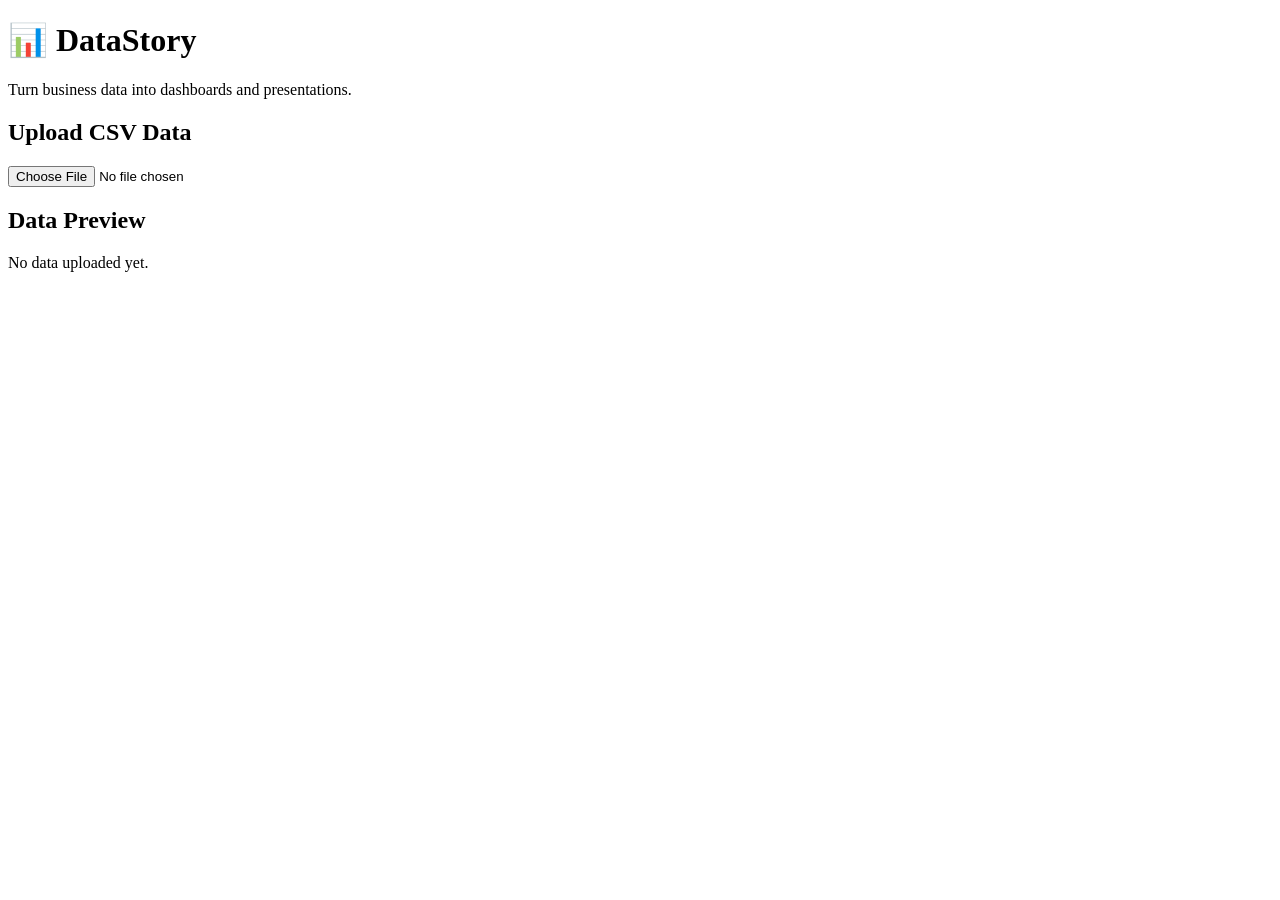
==== index.html @ 778e001a "Version 0.1" ====
<!DOCTYPE html>
<html lang="en">
<head>
    <meta charset="UTF-8">
    <meta name="viewport" content="width=device-width, initial-scale=1.0">
    <title>DataStory</title>
    <link rel="stylesheet" href="style.css">
</head>
<body>

    <div class="container">
        <h1>📊 DataStory</h1>
        <p class="tagline">
            Turn business data into dashboards and presentations.
        </p>

        <div class="upload-card">
            <h2>Upload CSV Data</h2>
            <input type="file" id="csvFile" accept=".csv">
        </div>

        <div class="table-card">
            <h2>Data Preview</h2>
            <div id="tableContainer">
                <p>No data uploaded yet.</p>
            </div>
        </div>
    </div>

    <script src="script.js"></script>
</body>
</html>
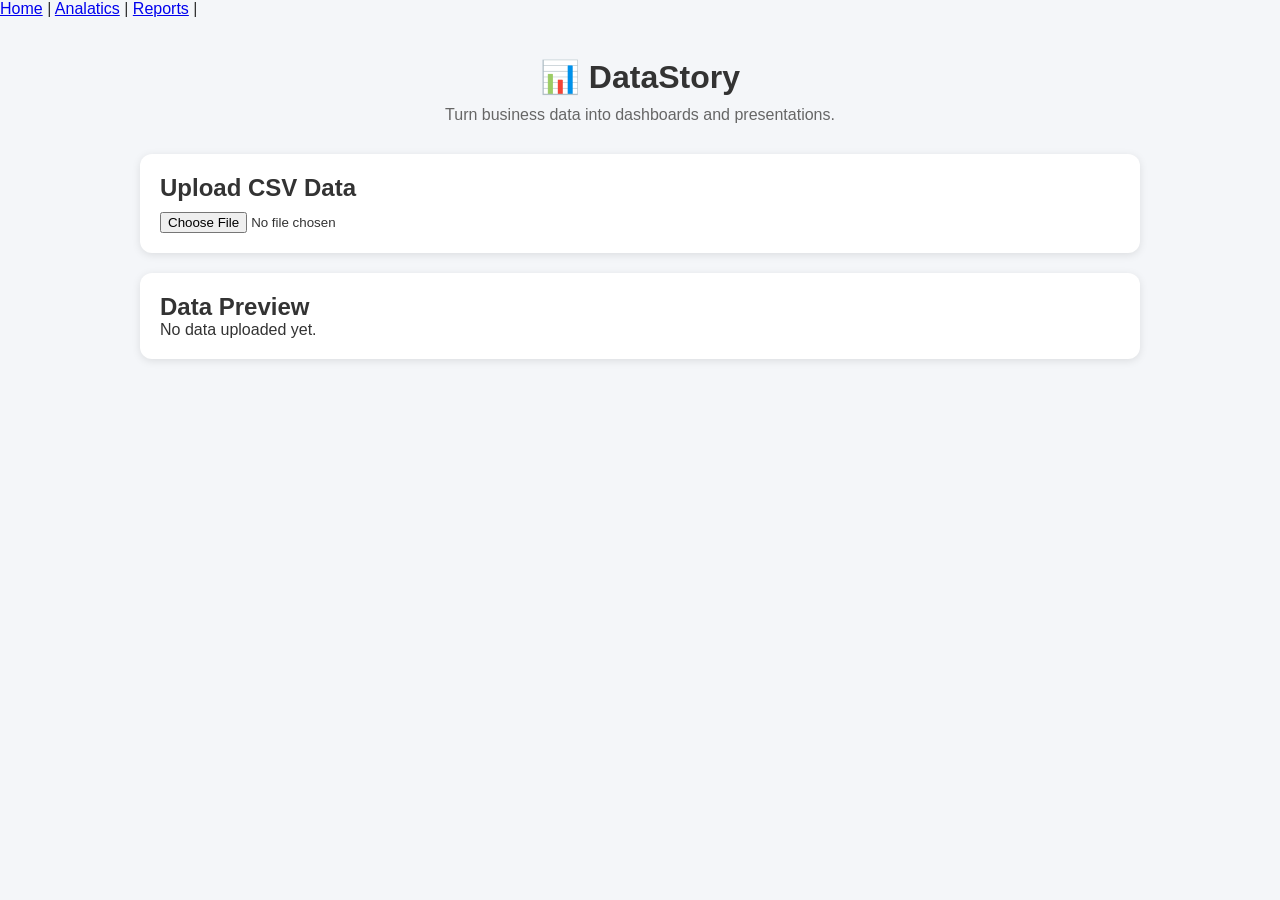
==== commit 21ae97f6: "Update index.html" ====
--- a/index.html
+++ b/index.html
@@ -5,6 +5,12 @@
     <meta name="viewport" content="width=device-width, initial-scale=1.0">
     <title>DataStory</title>
     <link rel="stylesheet" href="style.css">
+
+    <nav>
+      <a href="Dashboardideas.html">Home</a> |
+      <a href="analyse.html">Analatics</a> |
+      <a href="index.html">Reports</a> |
+    </nav>
 </head>
 <body>
 
--- a/style.css
+++ b/style.css
@@ -0,0 +1,58 @@
+* {
+    margin: 0;
+    padding: 0;
+    box-sizing: border-box;
+}
+
+body {
+    font-family: Arial, sans-serif;
+    background: #f4f6f9;
+    color: #333;
+}
+
+.container {
+    width: 90%;
+    max-width: 1000px;
+    margin: 40px auto;
+}
+
+h1 {
+    text-align: center;
+    margin-bottom: 10px;
+}
+
+.tagline {
+    text-align: center;
+    margin-bottom: 30px;
+    color: #666;
+}
+
+.upload-card,
+.table-card {
+    background: white;
+    padding: 20px;
+    border-radius: 12px;
+    margin-bottom: 20px;
+    box-shadow: 0 2px 8px rgba(0,0,0,0.1);
+}
+
+input[type="file"] {
+    margin-top: 10px;
+}
+
+table {
+    width: 100%;
+    border-collapse: collapse;
+    margin-top: 10px;
+}
+
+th,
+td {
+    border: 1px solid #ddd;
+    padding: 10px;
+    text-align: left;
+}
+
+th {
+    background: #f0f0f0;
+}
